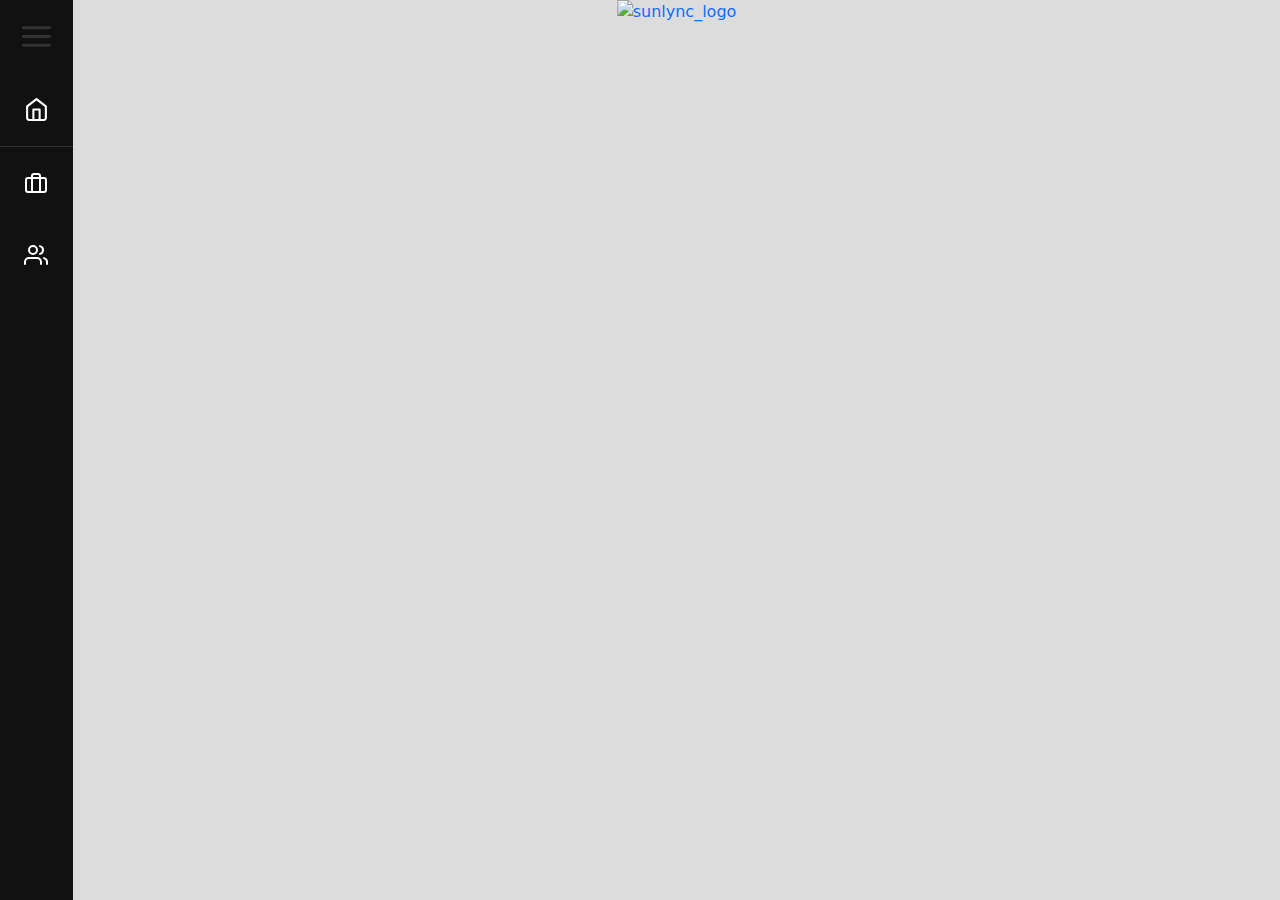
==== index.html @ 635f9901 "initial commit" ====
<!DOCTYPE html>
<html>
    <head>
        <meta charset="utf-8">
        <meta name="viewport" content="width=device-width, initial-scale=1, minimum-scale=1" />
        <link rel="stylesheet" href="styles/bootstrap/css/bootstrap.css"/>
        <link rel="stylesheet" href="https://cdnjs.cloudflare.com/ajax/libs/font-awesome/4.0.3/css/font-awesome.css"/>
        <link rel="stylesheet" href="styles/default.css"/>
        <link rel="stylesheet" href="styles/navigation.css"/>
        <script src="https://code.jquery.com/jquery-3.1.0.min.js"></script>
        <script src="styles/bootstrap/js/bootstrap.js"></script>
        <script src="scripts/functions.js"></script>
    </head>
    <div id="blackout" style="display: none"></div>
    <body>
        <nav class="navbar">
            <div class="nav-width">
                <a href="index.html"><img id="logo" alt="sunlync_logo" src="img/logos/sunlync_logo_2.png"></a>
                <div class="navbar-nav">
                    <div class="left-nav">
                        <div class="mobile-hamburger-menu" onclick="openMobileNav()" class="toggler" style="display:none;">
                            <svg xmlns="http://www.w3.org/2000/svg" width="35" height="35" viewBox="0 0 24 24" fill="none" stroke="#333" stroke-width="2" stroke-linecap="round" stroke-linejoin="round" class="feather feather-menu"><line x1="3" y1="12" x2="21" y2="12"/><line x1="3" y1="6" x2="21" y2="6"/><line x1="3" y1="18" x2="21" y2="18"/></svg>
                        </div>
                    </div>
                </div>
            </div>
        </nav>
        <div id="sidebar" class="sidenav">
            <div id="ham-menu" class="hamburger-menu" onclick="openNav()" class="toggler">
                <svg xmlns="http://www.w3.org/2000/svg" width="35" height="35" viewBox="0 0 24 24" fill="none" stroke="#333" stroke-width="2" stroke-linecap="round" stroke-linejoin="round" class="feather feather-menu"><line x1="3" y1="12" x2="21" y2="12"/><line x1="3" y1="6" x2="21" y2="6"/><line x1="3" y1="18" x2="21" y2="18"/></svg>
            </div>
            <div class="menu-container">
                <div class="sidebar-sticky">
                    <ul class="nav flex-column">
                        <li class="nav-item">
                            <a class="nav-link" href="index.html" id="home">
                                <svg xmlns="http://www.w3.org/2000/svg" width="25" height="25" viewBox="0 0 24 24" fill="none" stroke="currentColor" stroke-width="2" stroke-linecap="round" stroke-linejoin="round" class="feather-home"><path d="M3 9l9-7 9 7v11a2 2 0 0 1-2 2H5a2 2 0 0 1-2-2z"></path><polyline points="9 22 9 12 15 12 15 22"></polyline></svg>
                                <span class="nav-name">Home</span>
                            </a>
                        </li>
                        <div class="menu-line"></div>
                        <li class="nav-item">
                            <a class="nav-link" href="projects.html" id="businesses">
                                <svg xmlns="http://www.w3.org/2000/svg" width="24" height="24" viewBox="0 0 24 24" fill="none" stroke="currentColor" stroke-width="2" stroke-linecap="round" stroke-linejoin="round" class="feather feather-briefcase"><rect x="2" y="7" width="20" height="14" rx="2" ry="2"/><path d="M16 21V5a2 2 0 0 0-2-2h-4a2 2 0 0 0-2 2v16"/></svg>
                                <span class="nav-name">Businesses</span>
                            </a>
                        </li>
                        <li class="nav-item">
                            <a class="nav-link" href="resume.html" id="user_control">
                                <svg xmlns="http://www.w3.org/2000/svg" width="24" height="24" viewBox="0 0 24 24" fill="none" stroke="currentColor" stroke-width="2" stroke-linecap="round" stroke-linejoin="round" class="feather feather-users"><path d="M17 21v-2a4 4 0 0 0-4-4H5a4 4 0 0 0-4 4v2"/><circle cx="9" cy="7" r="4"/><path d="M23 21v-2a4 4 0 0 0-3-3.87"/><path d="M16 3.13a4 4 0 0 1 0 7.75"/></svg>
                                <span class="nav-name">User Control</span>
                            </a>
                        </li>
                    </ul>    
                </div>
            </div>
        </div>
        <div id="mobile-sidebar" class="sidenav" style="display:none;">
            <a class="home-btn" href="index.html" id="user_profile">
                <svg xmlns="http://www.w3.org/2000/svg" width="25" height="25" viewBox="0 0 24 24" fill="none" stroke="currentColor" stroke-width="2" stroke-linecap="round" stroke-linejoin="round" class="feather-home"><path d="M3 9l9-7 9 7v11a2 2 0 0 1-2 2H5a2 2 0 0 1-2-2z"></path><polyline points="9 22 9 12 15 12 15 22"></polyline></svg>
            </a>
            <a href="javascript:void(0)" class="closebtn" onclick="closeMobileNav()">
                <svg xmlns="http://www.w3.org/2000/svg" width="25" height="25" viewBox="0 0 24 24" fill="none" stroke="currentColor" stroke-width="2" stroke-linecap="round" stroke-linejoin="round" class="feather feather-x"><line x1="18" y1="6" x2="6" y2="18"/><line x1="6" y1="6" x2="18" y2="18"/></svg>
            </a>
            <div class="menu-container">
                <div class="sidebar-sticky">
                    <ul class="nav flex-column">
                        <li class="nav-item">
                            <a class="nav-link" href="projects.html" 3id="businesses">
                                <svg xmlns="http://www.w3.org/2000/svg" width="24" height="24" viewBox="0 0 24 24" fill="none" stroke="currentColor" stroke-width="2" stroke-linecap="round" stroke-linejoin="round" class="feather feather-briefcase"><rect x="2" y="7" width="20" height="14" rx="2" ry="2"/><path d="M16 21V5a2 2 0 0 0-2-2h-4a2 2 0 0 0-2 2v16"/></svg>
                                <span>Businesses</span>
                            </a>
                        </li>
                        <li class="nav-item">
                            <a class="nav-link" href="resume.html" id="user_control">
                                <svg xmlns="http://www.w3.org/2000/svg" width="24" height="24" viewBox="0 0 24 24" fill="none" stroke="currentColor" stroke-width="2" stroke-linecap="round" stroke-linejoin="round" class="feather feather-users"><path d="M17 21v-2a4 4 0 0 0-4-4H5a4 4 0 0 0-4 4v2"/><circle cx="9" cy="7" r="4"/><path d="M23 21v-2a4 4 0 0 0-3-3.87"/><path d="M16 3.13a4 4 0 0 1 0 7.75"/></svg>
                                <span>User Control</span>
                            </a>
                        </li>
                    </ul>    
                </div>
            </div>
        </div>
        <main class="body">
            
        </main>
    </body>
</html>
---- styles/default.css ----
* {
    margin: 0;
    padding: 0;
}

:root {
    /*theme color*/
    --main-theme-color: #2a8cc9;
    --main-theme-hover: #0f7abd;
    --main-theme-rgb: 42, 140, 201;
}

body {
    background-color: rgb(220,220,220);
    transition: 0.5s;
    margin-left: 73px;
}

html,body {
    height: 100%;
}

.actions {
    vertical-align: middle;
}

.active-account {
    display: flex;
    justify-content: center;
}

.appt {
    display: flex;
    flex-direction: column;
    overflow-y: auto;
}

.appt-block {
    border: 1px solid #2C3E50;
    border-radius: 0.25rem;
    margin: 0 5px 0.25rem 5px;
    padding: 0.75rem 0.75rem .25rem .75rem;
}

.appt-block .date {
    text-align: center;
    margin-bottom: 0;
}

.appt-block .time {
    text-align: center;
    color: var(--main-theme-color);
    font-size: 28px;
}

.appt-block .location, .appt-block .desc {
    font-size: 12px;
    text-align: center;
}

#blackout {
    width: 100%;
    height: 100%;
    position: fixed;
    background-color: rgba(0,0,0, 0.3);
    z-index: 6;
}

.body {
    height: calc(100vh - 60px);
    overflow-y: auto;
}

.btn-custom {
    background-color: var(--main-theme-color);
    border-color: var(--main-theme-color);
}

.btn-custom:active, .btn-custom:hover, .btn-custom:focus, .btn-custom:focus:active {
    background-color: var(--main-theme-hover) !important;
    box-shadow: 0 0 0 0.25rem rgb(var(--main-theme-rgb),0.5);
    border-color: var(--main-theme-hover);
}

#container-wizard {
    height: 100%;
    display: flex;
    flex-direction: column;
    justify-content: center;
}

.card {
    z-index: 0;
    border: none;
    border-radius: 0.5rem;
    position: relative;
}

.change-password a {
    color: var(--main-theme-color);
}

.checkmark:before {
    font-family: FontAwesome;
    content: "\f058";
    font-size: 100px;
    color: #54d154;
}

.custom-control {
    text-align: center;
}

.dataTables_info {
    font-weight: bold;
}

.dataTables_wrapper .dataTables_paginate .paginate_button.current, .dataTables_wrapper .dataTables_paginate .paginate_button.current:hover {
    border: 1px solid #979797 !important;
    background: white !important;
    border-radius: 50%;
}

.dataTables_wrapper .dataTables_paginate .paginate_button:hover, .dataTables_wrapper .dataTables_paginate .paginate_button:active {
    border: 1px solid var(--main-theme-color) !important;
    background-color: var(--main-theme-color) !important;
    background: var(--main-theme-color) !important;
    color: white !important;
    border-radius: 50%;
}

.dataTables_wrapper .dataTables_paginate .paginate_button.disabled, .dataTables_wrapper .dataTables_paginate .paginate_button.disabled:hover, .dataTables_wrapper .dataTables_paginate .paginate_button.disabled:active {
    cursor: default !important;
    color: #666 !important;
    border: 1px solid transparent !important;
    background: transparent !important;
    box-shadow: none !important;
    border-radius: 50%;
}

.dataTables_wrapper .dataTables_paginate .paginate_button.next, .dataTables_wrapper .dataTables_paginate .paginate_button.previous {
    border-radius: 10px;
}

.edit-prof{
    text-align: center;
    margin-top: 2rem;
}

.edit-profile{
    margin: 2rem auto 0 auto;
    width: 250px;
}

.edit-profile-box {
    background-color: #fff;
    border-radius: 0.5rem;
    padding: 1.5rem 3rem;
    position: relative;
    width: 100%;
    display: flex;
    flex-direction: column;
    box-shadow: 0 3px 10px rgb(0 0 0 / 0.2);
}

.edit-prof button {
    width: auto;
    border: 2px solid var(--main-theme-color);
    background-color: white;
    color: var(--main-theme-color);
    cursor: pointer;
    display: inline-block;
    font-weight: 400;
    text-align: center;
    white-space: nowrap;
    vertical-align: middle;
    user-select: none;
    padding: .5rem 1.5rem;
    font-size: 1rem;
    line-height: 1.5;
    border-radius: .25rem;
    transition: color .15s;
    font-weight: bold;
}

.edit-prof button.cancel-btn {
    border: 2px solid grey;
    color: grey;
    margin-left: .5rem;
}

.edit-prof button:focus {
    outline: none;
} 

.edit-prof button:hover {
    background-color: var(--main-theme-color) !important;
    color: white;
}

.edit-prof button.cancel-btn:hover {
    background-color: grey !important;
    color:white;
}

.email {
    font-size: 1rem;
    color: grey;
}

.fit-image {
    width: 100%;
    object-fit: cover;
}

.flex-column {
    flex-direction: column !important;
}

.flex-row {
    display: flex;
    flex-direction: row;
    justify-content: space-between;
}

.flex-row .form-label-group {
    margin-top: .5rem;
}

.forgot-link {
    display: flex;
    margin-top: 0.5rem;
}

.forgot-pass {
    margin: 0 auto;
    color: var(--main-theme-color);
}

.forgot-pass:hover, .forgot-pass:active {
    color: var(--main-theme-hover);
}

.form-label-group {
    position: relative;
    margin-bottom: 1rem;
}
  
.form-label-group>label {
    position: absolute;
    top: 0;
    left: 0;
    display: block;
    width: 100%;
    margin-bottom: 0;
    /* Override default `<label>` margin */
    line-height: 1.5;
    color: #495057;
    border: 1px solid transparent;
    border-radius: .25rem;
    transition: all .1s ease-in-out;
}
  
.form-label-group input::-webkit-input-placeholder {
    color: transparent;
}
  
.form-label-group input:-ms-input-placeholder {
    color: transparent;
}
  
.form-label-group input::-ms-input-placeholder {
    color: transparent;
}
  
.form-label-group input::-moz-placeholder {
    color: transparent;
}
  
.form-label-group input::placeholder {
    color: transparent;
}

  
.form-label-group input:not(:placeholder-shown)~label {
    padding-top: calc(var(--input-padding-y) / 3);
    padding-bottom: calc(var(--input-padding-y) / 3);
    font-size: 12px;
    color: #777;
}

.form-switch {
    text-align: center;
}

.form-check {
    margin-bottom: 0;
}

.form-check .form-check-input {
    float:unset;
}

.form-check-input:checked {
    background-color: var(--main-theme-color);
    border-color: var(--main-theme-color);
}

.form-check-input:focus {
    border-color: var(--main-theme-color);
    box-shadow: 0 0 0 0.25rem rgba(var(--main-theme-color),0.25);
}

.fs-title {
    font-size: 24px;
    color: #2C3E50;
    margin-bottom: 0;
    font-weight: bold;
    text-align: center;
}

.icon-btn, .icon-btn:focus {
    border: none;
    background-color: rgba(0,0,0,0);
    outline: none;
    display: flex;
    align-items: center;
}

.info-div {
    margin-bottom: 1rem;
    width: 50%;
}

.info-div h5 {
    font-weight: 600;
    font-size:18px;
    margin-bottom: 0;
}

.last-visit {
    margin: 1.5rem 0 0 0;
}

.last-visit h5 {
    font-size: 1rem;
}

.left-nav {
    height: inherit;
    display: flex;
    align-items: center;
}

.max-padding {
    padding: 0 2rem;
}

.main-btn {
    font-size: 80%;
    border-radius: 5rem;
    letter-spacing: .1rem;
    font-weight: bold;
    padding: 1rem;
    transition: all 0.2s;
    width: 100%;
}

#msform {
    text-align: center;
    position: relative;
    margin-top: 20px;
}

#msform fieldset .form-card {
    background: white;
    border: 0 none;
    border-radius: 5px;
    box-shadow: 0.5px 0.5px 5px lightgray;
    padding: 20px 40px 30px 40px;
    box-sizing: border-box;
    width: 94%;
    margin: 0 3% 20px 3%;
    position: relative;
    text-align: left;
    color: #9E9E9E;
}

#msform fieldset {
    background: white;
    border: 0 none;
    border-radius: 0.5rem;
    box-sizing: border-box;
    width: 100%;
    margin: 0;
    padding-bottom: 20px;
    position: relative;
}

#msform fieldset:not(:first-of-type) {
    display: none;
}

#msform input,
#msform textarea {
    padding: 0px 8px 4px 8px;
    border: none;
    border-bottom: 1px solid #ccc;
    border-radius: 0px;
    margin-bottom: 25px;
    margin-top: 2px;
    width: 100%;
    box-sizing: border-box;
    color: #2C3E50;
    font-size: 16px;
    letter-spacing: 1px;
}

#msform .action-button {
    width: auto;
    background: var(--main-theme-color);
    color: white;
    cursor: pointer;
    margin: 10px 5px;
    display: inline-block;
    font-weight: 400;
    text-align: center;
    white-space: nowrap;
    vertical-align: middle;
    user-select: none;
    border: 1px solid transparent;
    padding: .5rem 1.5rem;
    font-size: 1rem;
    line-height: 1.5;
    border-radius: .25rem;
    transition: color .15s;
    font-weight: bold;
}

#msform .action-button:hover {
    background-color: var(--main-theme-hover);
}

#msform .action-button:focus {
    outline: none !important;
}

#msform .action-button-previous {
    width: auto;
    color: #616161;
    border: 1px solid #616161;
    cursor: pointer;
    margin: 10px 5px;
    display: inline-block;
    font-weight: 400;
    text-align: center;
    white-space: nowrap;
    vertical-align: middle;
    user-select: none;
    padding: .5rem 1.5rem;
    font-size: 1rem;
    line-height: 1.5;
    border-radius: .25rem;
    transition: color .15s;
    font-weight: bold;
}

#msform .action-button-previous:hover {
    background-color: rgba(0, 0, 0, 0.1);
}

#msform .action-button-previous:focus {
    outline: none !important;
}

.name {
    font-size: 2rem;
    font-weight: bold;
    color: var(--main-theme-color);
    margin-top: 1rem;
}

.no-appt {
    display: flex;
    flex-direction: column;
    justify-content: center;
    flex: 1;
}

.no-appt h6{
    text-align: center;
}

.change-password {
    font-size: 1rem;
}

.phone {
    font-size: 1rem;
}

.profile {
    padding: 4rem 0;
    max-width: 900px;
    margin: 0 auto;
    align-items: center;
}

.profile-box {
    background-color: #fff;
    border-radius: 0.5rem;
    padding: 1.5rem 3rem;
    position: relative;
    width: 100%;
    display: flex;
    flex-direction: column;
    text-align: center;
    box-shadow: 0 3px 10px rgb(0 0 0 / 0.2);
}

.prof-sub-title {
    text-transform: uppercase;
    font-size: 14px;
    margin-bottom: 0;
    color: grey;
}

.profile .form-label-group input {
    height: auto;
    border-radius: 2rem;
    padding: .75rem 1.5rem !important;
}

#progressbar {
    margin-bottom: 30px;
    overflow: hidden;
    color: lightgrey;
}

#progressbar .active {
    color: #000000;
}

#progressbar li {
    list-style-type: none;
    font-size: 12px;
    width: 20%;
    float: left;
    position: relative;
}

#progressbar #location:before {
    font-family: FontAwesome;
    content: "\f124";
}

#progressbar #equipment:before {
    font-family: FontAwesome;
    content: "\f085";
}

#progressbar #time:before {
    font-family: FontAwesome;
    content: "\f017";
}

#progressbar #confirm:before {
    font-family: FontAwesome;
    content: "\f00c";
}

#progressbar #finish:before {
    font-family: FontAwesome;
    content: "\f129";
}

#progressbar li:before {
    width: 50px;
    height: 50px;
    line-height: 45px;
    display: block;
    font-size: 18px;
    color: #ffffff;
    background: lightgray;
    border-radius: 50%;
    margin: 0 auto 10px auto;
    padding: 2px;
}

#progressbar li:after {
    content: '';
    width: 100%;
    height: 2px;
    background: lightgray;
    position: absolute;
    left: 0;
    top: 25px;
    z-index: -1;
}

#progressbar li.active:before,
#progressbar li.active:after {
    background: var(--main-theme-color);
}

.radio-group {
    position: relative;
    margin-bottom: 25px;
}

.radio {
    display: inline-block;
    width: 204;
    height: 104;
    border-radius: 0;
    background: lightblue;
    box-shadow: 0 2px 2px 2px rgba(0, 0, 0, 0.2);
    box-sizing: border-box;
    cursor: pointer;
    margin: 8px 2px;
}

.radio:hover {
    box-shadow: 2px 2px 2px 2px rgba(0, 0, 0, 0.3);
}

.radio.selected {
    box-shadow: 1px 1px 2px 2px rgba(0, 0, 0, 0.1);
}

.row {
    display: flex;
    flex-direction: row;
}

.search {
    width: 100%;
    position: relative;
    display: flex;
}
  
.searchTerm {
    width: 100%;
    border: 3px solid var(--main-theme-color);
    border-right: none;
    padding: 5px 5px 5px 25px;
    height: 50px;
    border-radius: 25px 0 0 25px;
    outline: none;
    color:grey;
}
  
.searchTerm:focus{
    color: var(--main-theme-color);
}
  
.searchButton {
    width: 75px;
    height: 50px;
    border: 1px solid var(--main-theme-color);
    background: var(--main-theme-color);
    text-align: center;
    color: #fff;
    border-radius: 0 25px 25px 0;
    cursor: pointer;
    font-size: 20px;
}
  
.search-wrap{
    max-width: 450px;
    margin: 0 auto;
    margin-top: 50px;
    padding: 0 1.5rem;
}

select.list-dt {
    border: none;
    outline: 0;
    border-bottom: 1px solid #ccc;
    padding: 2px 5px 3px 5px;
    margin: 2px;
}

select.list-dt:focus {
    border-bottom: 2px solid skyblue;
}

#show-all {
    font-size: 80%;
    border-radius: 5rem;
    letter-spacing: .1rem;
    font-weight: bold;
    padding: 0.5rem 2rem;
    transition: all 0.2s;
    width: 100%;
}

#show-all:disabled {
    background-color: grey;
    border-color: grey;
}

#table {
    padding-top: 0.25rem;
}

#table td {
    vertical-align: middle;
}

table.dataTable thead .sorting_asc {
    background-image: url("../img/sort_asc.png") !important;
}

table.dataTable thead .sorting_desc {
    background-image: url("../img/sort_desc.png") !important;
}

#table_length {
    font-weight: bold;
    color: #333;
}

#table_length select {
    padding: 0.375rem 0.75rem;
    font-size: 0.9rem;
    font-weight: bold;
    line-height: 1.6;
    color: #333;
    background-color: #fff;
    background-clip: padding-box;
    border-radius: 1rem;
    border-color: var(--main-theme-color);
    margin: 0 0.25rem;
}

#table_length select:focus {
    border-color: var(--main-theme-color) !important;
    box-shadow: 0 0 0 0.2rem rgba(var(--main-theme-color),0.25);
    z-index: 2;
}

#table_length select:focus-visible, .paginate_button:focus-visible {
    outline: none;
}

#table_wrapper {
    padding: 1rem 1.5rem;
    max-width: 1250px;
    margin: 0 auto;
}

.user-icons {
    display: flex;
    justify-content: center;
}

.user-icons .feather {
    width: 20px;
    height: 20px;
    margin: 0 5px;
}

.user-icons .feather-trash-2 {
    color: #f15e5e;
}

.view-btn {
    font-size: 80%;
    border-radius: 5rem;
    letter-spacing: .1rem;
    font-weight: bold;
    padding: 0.25rem 2rem;
    transition: all 0.2s;
}

.wizard-div {
    z-index: 0;
    border: none;
    border-radius: 0.5rem;
    position: relative;
    padding: 1.5rem 0 0 0 !important;
    margin: 2rem 0 !important;
    display: flex;;
    flex-direction: column;
    min-width: 0;
    background-color: #fff;
    background-clip: border-box;
    text-align: center !important;
    flex: 0 0 100%;
    max-width: 1000px;
}

.wizard-body {
    position: relative;
    width: 100%;
    padding-right: 15px;
    padding-left: 15px;
}

.wizard-div h2{
    color: #2C3E50;
    font-weight: bold;
}
---- styles/navigation.css ----
.account-name {
    padding: 0.1rem 2rem .75rem 2rem;
    font-size: 1.1rem;
    color: #fff;
    background-color: var(--main-theme-color);
    border-bottom: 1px solid rgba(0, 0, 0, 0.15);
}

.account-title {
    padding: 0.75rem 2rem 0 2rem;
    color: #fff;
    margin-bottom: 0;
    font-size: .75rem;
    background-color: var(--main-theme-color);
}

.dropdown {
    width: max-content;
    height: 100%;
}

.dropdown-item {
    padding: 0.25rem 2rem;
    margin-bottom: 0.5rem;
}

.dropdown-item:active {
    background-color: #e9ecef;
    color: #212529;
}

.dropdown-menu[data-bs-popper] {
    right: 0;
    left:unset;
    padding:0;
}

.dropdown-toggle::after {
    margin-left: 0.5rem;
}

.hamburger-menu {
    height: 73px;
    width: 73px;
    justify-content: center;
    align-items: center;
    cursor: pointer;
    font-size: 36px;
    display: flex !important;
    align-self: flex-end;
}

.mobile-hamburger-menu {
    height: 100%;
    width: 60px;
    display: flex;
    justify-content: center;
    align-items: center;
    cursor: pointer;
}

.home-btn {
    position: absolute;
    top: 0;
    right: 177px;
    font-size: 36px;
    margin-right: 50px;
    display: flex !important;
    align-items: center;
}

#logo {
    height: -webkit-fill-available;
    position: absolute;
    left: 50%;
    transform: translateX(-50%);
}

.menu-container {
    width: 100%;
    height: 100%;
    display: flex;
    flex-direction: column;
    flex: 1;
}

.menu-line {
    height: 0;
    overflow: hidden;
    border-top: 1px solid rgba(51,51,51);
    margin: 0;
}

#mobile-sidebar {
    display: flex;
    flex-direction: column;
}

#mobile-sidebar .menu-container {
    width: 300px;
    height: 100%;
    display: flex;
    flex-direction: column;
    flex: 1;
    padding-top: 75px;
}

#mobile-sidebar .nav-link {
    font-weight: 400;
    font-size: 1rem;
    color: white;
}

#mobile-sidebar .nav-link.active {
    color: #E8308A;
    background-color: #f8fafc;
    border-left: 4px solid;
}

#mobile-sidebar .nav-link .feather {
    margin-right: 1.25rem;
    color: #999;
}

#mobile-sidebar .nav-link:hover {
    
    background-color: #2a8cc96e;
}

#mobile-sidebar .nav-link.active:hover {
    background-color: #f8fafc;
}

#mobile-sidebar .nav-link:hover .feather,
#mobile-sidebar .nav-link.active .feather {
    color: inherit;
}

.name-dropdown {
    color: #333 !important;
    font-size: 16px;
    padding: 0.75em 1.25rem !important;
    display: flex;
    align-items: center;
    height: 100%;
}

.name-dropdown:hover, .name-dropdown:focus {
    background-color: rgba(255,255,255);
}

.nav {
    display: flex;
    flex-wrap: wrap;
    padding-left: 0;
    margin-bottom: 0;
    list-style: none;
}

.navbar {
    background-color: rgb(220,220,220);
    width: 100%;
    height: 60px;
    display: flex;
    flex-wrap: wrap;
    align-items: center;
    justify-content: flex-end;
    padding: 0;
    z-index: 5;
    position: sticky;
    top: 0;
}

.navbar .dropdown-menu {
    position: absolute;
    width: max-content;
    box-shadow: 0 2px 10px rgb(0 0 0 / 20%);
}

.nav-name {
    display: none;
    margin-left: 1.25rem;
}

.navbar-nav {
    display: flex !important;
    flex-direction: row;
    padding-left: 0;
    margin-bottom: 0;
    list-style: none;
    height: inherit;
    align-items: center;
    justify-content: space-between;
}

.nav-link {
    padding: 0.5rem 2rem;
    display: flex !important;
    align-items: center;
}

.nav-width {
    width: 100%;
    height: 100%;
    margin: 0 auto;
    position: relative;
}

#sidebar {
    display: flex;
    flex-direction: column;
    width: 73px;
}

#sidebar .nav-link {
    font-weight: 400;
    font-size: 1rem;
    color: white;
}

#sidebar .nav-link.active {
    background-color: #333;
}

#sidebar .nav-link:hover { 
    background-color: rgba(var(--main-theme-rgb), 0.43);
}

#sidebar .nav-link.active:hover {
    background-color: #333;
}

#sidebar .nav-link:hover .feather,
#sidebar .nav-link.active .feather {
  color: inherit;
}

.sidebar-sticky {
    position: relative;
    top: 0;
    overflow-x: hidden;
    overflow-y: auto;
    padding-bottom: 20px;
}

.sidenav {
    height: 100%;
    width: 0;
    position: fixed;
    z-index: 7;
    top: 0;
    left: 0;
    background-color: #111;
    overflow-x: hidden;
    transition: 0.5s;
}
  
.sidenav a {
    padding: 24px;
    text-decoration: none;
    color: #fafafa;
    display: block;
    transition: 0.3s;
}
  
.sidenav a:hover {
    color: #f1f1f1;
    background-color: #333;
}
  
.sidenav .closebtn {
    position: absolute;
    top: 0;
    right: 0;
    font-size: 36px;
    margin-left: 50px;
    display: flex !important;
    align-items: center;
}

@media (max-width: 768px) {
    #sidebar {
        display: none !important;
    }

    #mobile-sidebar{
        display: block !important;
    }

    .mobile-hamburger-menu {
        display: flex !important;
    }

    body {
        margin-left: 0 !important;
    }
}
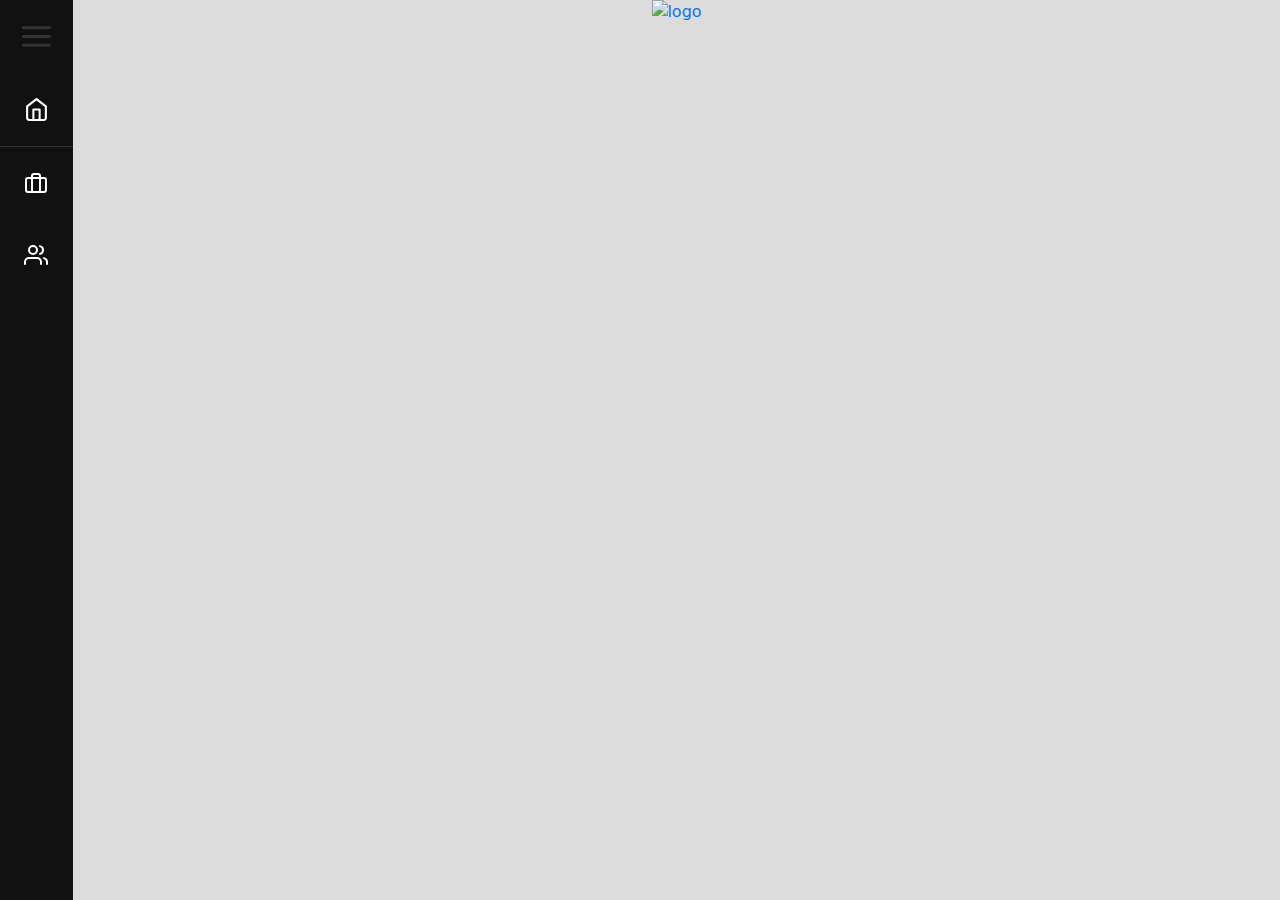
==== commit 9fa36327: "img update" ====
--- a/index.html
+++ b/index.html
@@ -15,7 +15,7 @@
     <body>
         <nav class="navbar">
             <div class="nav-width">
-                <a href="index.html"><img id="logo" alt="sunlync_logo" src="img/logos/sunlync_logo_2.png"></a>
+                <a href="index.html"><img id="logo" alt="logo" src="img/logos/logo.png"></a>
                 <div class="navbar-nav">
                     <div class="left-nav">
                         <div class="mobile-hamburger-menu" onclick="openMobileNav()" class="toggler" style="display:none;">
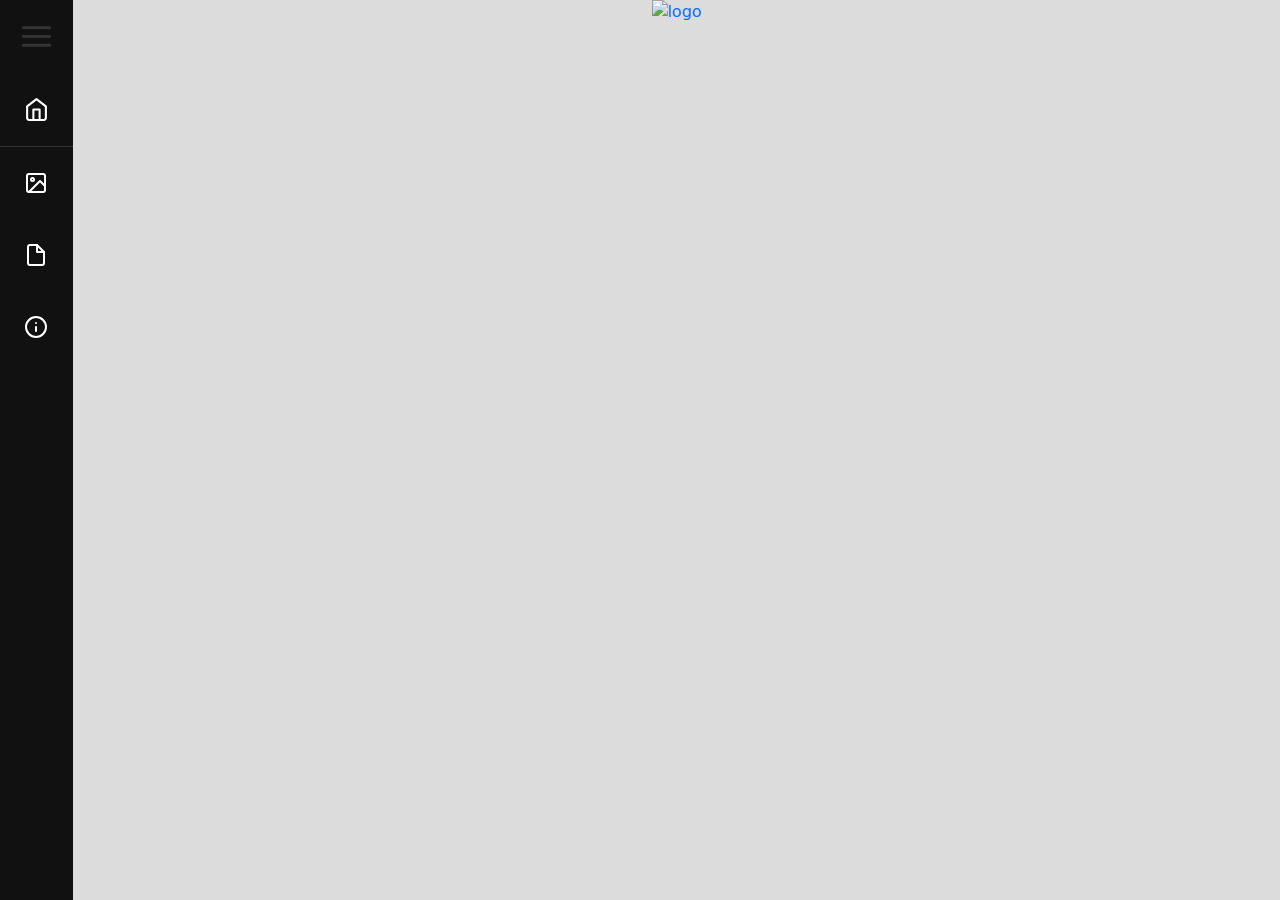
==== commit b77d13be: "initial setup" ====
--- a/index.html
+++ b/index.html
@@ -41,14 +41,20 @@
                         <div class="menu-line"></div>
                         <li class="nav-item">
                             <a class="nav-link" href="projects.html" id="businesses">
-                                <svg xmlns="http://www.w3.org/2000/svg" width="24" height="24" viewBox="0 0 24 24" fill="none" stroke="currentColor" stroke-width="2" stroke-linecap="round" stroke-linejoin="round" class="feather feather-briefcase"><rect x="2" y="7" width="20" height="14" rx="2" ry="2"/><path d="M16 21V5a2 2 0 0 0-2-2h-4a2 2 0 0 0-2 2v16"/></svg>
-                                <span class="nav-name">Businesses</span>
+                                <svg xmlns="http://www.w3.org/2000/svg" width="24" height="24" viewBox="0 0 24 24" fill="none" stroke="currentColor" stroke-width="2" stroke-linecap="round" stroke-linejoin="round" class="feather feather-image"><rect x="3" y="3" width="18" height="18" rx="2" ry="2"/><circle cx="8.5" cy="8.5" r="1.5"/><polyline points="21 15 16 10 5 21"/></svg>
+                                <span class="nav-name">Projects</span>
                             </a>
                         </li>
                         <li class="nav-item">
                             <a class="nav-link" href="resume.html" id="user_control">
-                                <svg xmlns="http://www.w3.org/2000/svg" width="24" height="24" viewBox="0 0 24 24" fill="none" stroke="currentColor" stroke-width="2" stroke-linecap="round" stroke-linejoin="round" class="feather feather-users"><path d="M17 21v-2a4 4 0 0 0-4-4H5a4 4 0 0 0-4 4v2"/><circle cx="9" cy="7" r="4"/><path d="M23 21v-2a4 4 0 0 0-3-3.87"/><path d="M16 3.13a4 4 0 0 1 0 7.75"/></svg>
-                                <span class="nav-name">User Control</span>
+                                <svg xmlns="http://www.w3.org/2000/svg" width="24" height="24" viewBox="0 0 24 24" fill="none" stroke="currentColor" stroke-width="2" stroke-linecap="round" stroke-linejoin="round" class="feather feather-file"><path d="M13 2H6a2 2 0 0 0-2 2v16a2 2 0 0 0 2 2h12a2 2 0 0 0 2-2V9z"/><polyline points="13 2 13 9 20 9"/></svg>
+                                <span class="nav-name">Resume</span>
+                            </a>
+                        </li>
+                        <li class="nav-item">
+                            <a class="nav-link" href="about.html" id="user_control">
+                                <svg xmlns="http://www.w3.org/2000/svg" width="24" height="24" viewBox="0 0 24 24" fill="none" stroke="currentColor" stroke-width="2" stroke-linecap="round" stroke-linejoin="round" class="feather feather-info"><circle cx="12" cy="12" r="10"/><line x1="12" y1="16" x2="12" y2="12"/><line x1="12" y1="8" x2="12.01" y2="8"/></svg>
+                                <span class="nav-name">About</span>
                             </a>
                         </li>
                     </ul>    
@@ -66,15 +72,21 @@
                 <div class="sidebar-sticky">
                     <ul class="nav flex-column">
                         <li class="nav-item">
-                            <a class="nav-link" href="projects.html" 3id="businesses">
-                                <svg xmlns="http://www.w3.org/2000/svg" width="24" height="24" viewBox="0 0 24 24" fill="none" stroke="currentColor" stroke-width="2" stroke-linecap="round" stroke-linejoin="round" class="feather feather-briefcase"><rect x="2" y="7" width="20" height="14" rx="2" ry="2"/><path d="M16 21V5a2 2 0 0 0-2-2h-4a2 2 0 0 0-2 2v16"/></svg>
-                                <span>Businesses</span>
+                            <a class="nav-link" href="projects.html" id="businesses">
+                                <svg xmlns="http://www.w3.org/2000/svg" width="24" height="24" viewBox="0 0 24 24" fill="none" stroke="currentColor" stroke-width="2" stroke-linecap="round" stroke-linejoin="round" class="feather feather-image"><rect x="3" y="3" width="18" height="18" rx="2" ry="2"/><circle cx="8.5" cy="8.5" r="1.5"/><polyline points="21 15 16 10 5 21"/></svg>
+                                <span>Projects</span>
                             </a>
                         </li>
                         <li class="nav-item">
                             <a class="nav-link" href="resume.html" id="user_control">
-                                <svg xmlns="http://www.w3.org/2000/svg" width="24" height="24" viewBox="0 0 24 24" fill="none" stroke="currentColor" stroke-width="2" stroke-linecap="round" stroke-linejoin="round" class="feather feather-users"><path d="M17 21v-2a4 4 0 0 0-4-4H5a4 4 0 0 0-4 4v2"/><circle cx="9" cy="7" r="4"/><path d="M23 21v-2a4 4 0 0 0-3-3.87"/><path d="M16 3.13a4 4 0 0 1 0 7.75"/></svg>
-                                <span>User Control</span>
+                                <svg xmlns="http://www.w3.org/2000/svg" width="24" height="24" viewBox="0 0 24 24" fill="none" stroke="currentColor" stroke-width="2" stroke-linecap="round" stroke-linejoin="round" class="feather feather-file"><path d="M13 2H6a2 2 0 0 0-2 2v16a2 2 0 0 0 2 2h12a2 2 0 0 0 2-2V9z"/><polyline points="13 2 13 9 20 9"/></svg>
+                                <span>Resume</span>
+                            </a>
+                        </li>
+                        <li class="nav-item">
+                            <a class="nav-link" href="about.html" id="user_control">
+                                <svg xmlns="http://www.w3.org/2000/svg" width="24" height="24" viewBox="0 0 24 24" fill="none" stroke="currentColor" stroke-width="2" stroke-linecap="round" stroke-linejoin="round" class="feather feather-info"><circle cx="12" cy="12" r="10"/><line x1="12" y1="16" x2="12" y2="12"/><line x1="12" y1="8" x2="12.01" y2="8"/></svg>
+                                <span>About</span>
                             </a>
                         </li>
                     </ul>    
